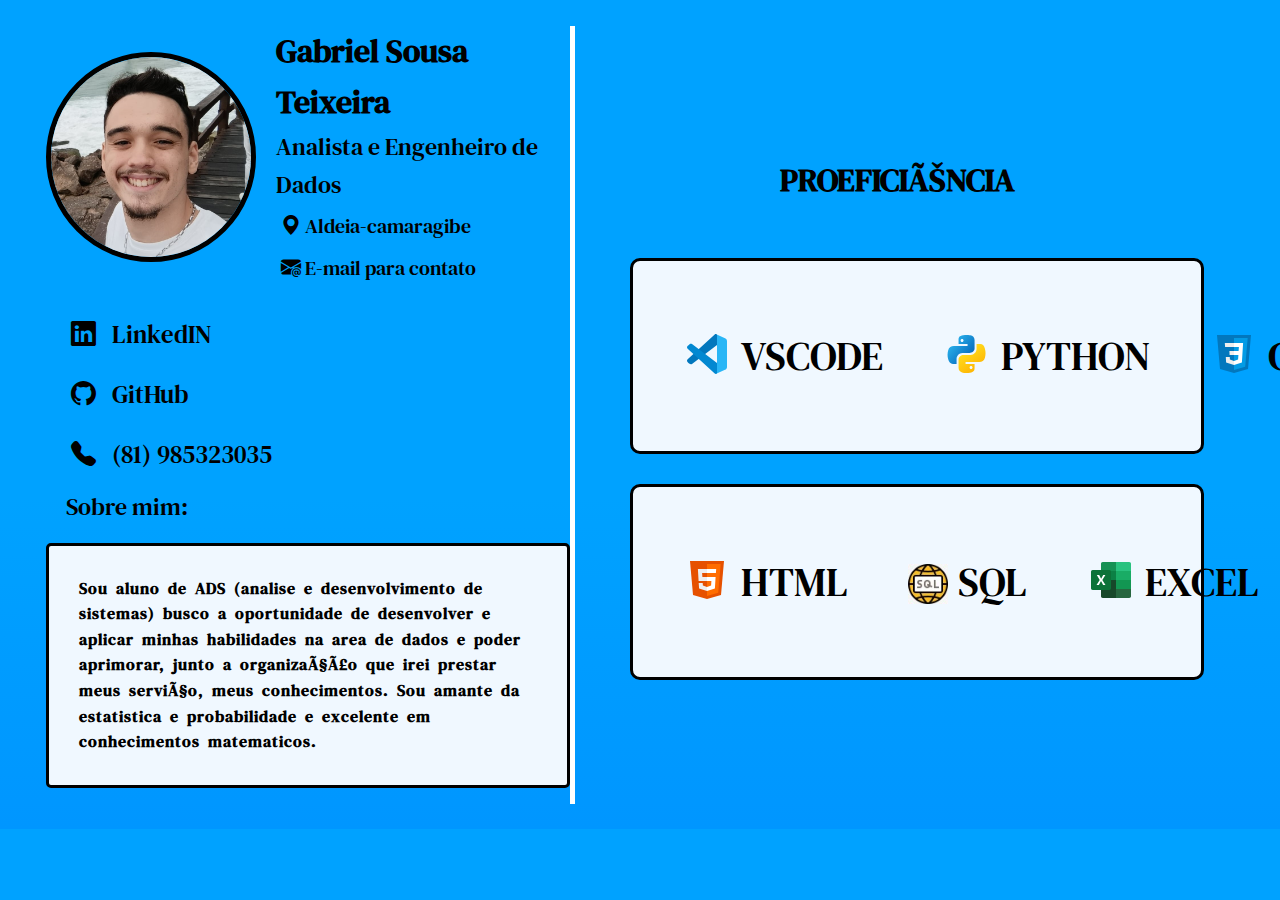
==== Trabalho Gabriel.html @ 569f2440 "first commit" ====
<!DOCTYPE html>
<html lang="pt-br">

<head>
    <link rel = "stylesheet" href="style.css">
    <link rel="shortcut icon" href="img/icons8-nome-48.png"
    <meta charset="UTF-8">
    <meta name="viewport" content="width=device-width, initial-scale=1.0">
    <title>Portfolio Gabriel Teixeira</title>
</head>

<body>
    <div class="left-page">
        
        <div class="Dados">
            <img src="fotos/Gabriel_foto.jpg">
            <div>
                <h1>Gabriel Sousa Teixeira</h1>
                <h2>Analista e Engenheiro de Dados</h2>
                <ul class="dado">
                    <li>
                        <a class="icon"><i class="bi bi-geo-alt-fill"></i></a>
                        <a class="txt" target="_blank" href="https://www.google.com.br/maps/place/Aldeia+Boulevard+Mall/@-7.9644082,-35.0070212,17.42z/data=!4m6!3m5!1s0x7ab10459c1a5e1d:0x2fa857ba4081a581!8m2!3d-7.9619534!4d-35.0083383!16s%2Fg%2F11b6ghvqls?entry=ttu&g_ep=EgoyMDI0MTExMC4wIKXMDSoASAFQAw%3D%3D" style="color:black">Aldeia-camaragibe</a>
                    </li>
                    
                    <li>
                        <a class="icon"><i class="bi bi-envelope-at-fill"></i></a>
                        <a class="txt" href="mailto:gabrielteixeira66.gt@gmail.com" style="color:black">E-mail para contato</a>
                    </li>
                </ul>
            </div>
        </div>
    

    <ul class="links">
        <li>
            <a class="icon"><i class="bi bi-linkedin"></i>
            <a target="_blank" href="linkedin.com/in/gabriel-teixeira-9790622b0">LinkedIN</a>
        </li>
        <li>
            <a class="link" ><i class="bi bi-github"></i>
            <a target="_blank" href="https://github.com/gstbrasil">GitHub</a>
        </li>
        <li>
            <a class="icon"><i class="bi bi-telephone-fill"></i></a>
            <a>(81) 985323035</a>
        </li>
    </ul>
    

    <div class="sobre">
        <h2>Sobre mim:</h2>
        <p>Sou aluno de ADS (analise e desenvolvimento de sistemas) busco a oportunidade de desenvolver e
        aplicar minhas habilidades na area de dados e poder aprimorar, junto a organização que irei prestar
        meus serviço, meus conhecimentos. Sou amante da estatistica e probabilidade e excelente em conhecimentos matematicos.</p>
    </div>
    </div>
    <div class="right-page">
        <h1>PROEFICIÊNCIA</h1>
        <div class="list-pro">
            <ul>
                <div class="l1">
                <li>
                    <a class="icon"><svg xmlns="http://www.w3.org/2000/svg"  viewBox="0 0 48 48" width="48px" height="48px"><path fill="#29b6f6" d="M44,11.11v25.78c0,1.27-0.79,2.4-1.98,2.82l-8.82,4.14L34,33V15L33.2,4.15l8.82,4.14 C43.21,8.71,44,9.84,44,11.11z"/><path fill="#0277bd" d="M9,33.896L34,15V5.353c0-1.198-1.482-1.758-2.275-0.86L4.658,29.239 c-0.9,0.83-0.849,2.267,0.107,3.032c0,0,1.324,1.232,1.803,1.574C7.304,34.37,8.271,34.43,9,33.896z"/><path fill="#0288d1" d="M9,14.104L34,33v9.647c0,1.198-1.482,1.758-2.275,0.86L4.658,18.761 c-0.9-0.83-0.849-2.267,0.107-3.032c0,0,1.324-1.232,1.803-1.574C7.304,13.63,8.271,13.57,9,14.104z"/></svg></a>
                    <a class="txt">VSCODE</a>
                </li>
                <li>
                    <a class="icon"><svg xmlns="http://www.w3.org/2000/svg"  viewBox="0 0 48 48" width="48px" height="48px"><linearGradient id="goqfu1ZNmEnUrQDJEQ1bUa" x1="10.458" x2="26.314" y1="12.972" y2="26.277" gradientUnits="userSpaceOnUse"><stop offset="0" stop-color="#26abe7"/><stop offset="1" stop-color="#086dbf"/></linearGradient><path fill="url(#goqfu1ZNmEnUrQDJEQ1bUa)" d="M24.047,5c-1.555,0.005-2.633,0.142-3.936,0.367c-3.848,0.67-4.549,2.077-4.549,4.67V14h9v2 H15.22h-4.35c-2.636,0-4.943,1.242-5.674,4.219c-0.826,3.417-0.863,5.557,0,9.125C5.851,32.005,7.294,34,9.931,34h3.632v-5.104 c0-2.966,2.686-5.896,5.764-5.896h7.236c2.523,0,5-1.862,5-4.377v-8.586c0-2.439-1.759-4.263-4.218-4.672 C27.406,5.359,25.589,4.994,24.047,5z M19.063,9c0.821,0,1.5,0.677,1.5,1.502c0,0.833-0.679,1.498-1.5,1.498 c-0.837,0-1.5-0.664-1.5-1.498C17.563,9.68,18.226,9,19.063,9z"/><linearGradient id="goqfu1ZNmEnUrQDJEQ1bUb" x1="35.334" x2="23.517" y1="37.911" y2="21.034" gradientUnits="userSpaceOnUse"><stop offset="0" stop-color="#feb705"/><stop offset="1" stop-color="#ffda1c"/></linearGradient><path fill="url(#goqfu1ZNmEnUrQDJEQ1bUb)" d="M23.078,43c1.555-0.005,2.633-0.142,3.936-0.367c3.848-0.67,4.549-2.077,4.549-4.67V34h-9v-2 h9.343h4.35c2.636,0,4.943-1.242,5.674-4.219c0.826-3.417,0.863-5.557,0-9.125C41.274,15.995,39.831,14,37.194,14h-3.632v5.104 c0,2.966-2.686,5.896-5.764,5.896h-7.236c-2.523,0-5,1.862-5,4.377v8.586c0,2.439,1.759,4.263,4.218,4.672 C19.719,42.641,21.536,43.006,23.078,43z M28.063,39c-0.821,0-1.5-0.677-1.5-1.502c0-0.833,0.679-1.498,1.5-1.498 c0.837,0,1.5,0.664,1.5,1.498C29.563,38.32,28.899,39,28.063,39z"/></svg></a>
                    <a class="txt">PYTHON</a>
                </li>
                <li> 
                    <a class="icon"><svg xmlns="http://www.w3.org/2000/svg"  viewBox="0 0 48 48" width="48px" height="48px"><path fill="#0277BD" d="M41,5H7l3,34l14,4l14-4L41,5L41,5z"/><path fill="#039BE5" d="M24 8L24 39.9 35.2 36.7 37.7 8z"/><path fill="#FFF" d="M33.1 13L24 13 24 17 28.9 17 28.6 21 24 21 24 25 28.4 25 28.1 29.5 24 30.9 24 35.1 31.9 32.5 32.6 21 32.6 21z"/><path fill="#EEE" d="M24,13v4h-8.9l-0.3-4H24z M19.4,21l0.2,4H24v-4H19.4z M19.8,27h-4l0.3,5.5l7.9,2.6v-4.2l-4.1-1.4L19.8,27z"/></svg></a>
                    <a class="txt">CSS</a>
                </li>
                </div>
                <div class="l1">
                <li>
                    <a class="icon"><svg xmlns="http://www.w3.org/2000/svg"  viewBox="0 0 48 48" width="48px" height="48px"><path fill="#E65100" d="M41,5H7l3,34l14,4l14-4L41,5L41,5z"/><path fill="#FF6D00" d="M24 8L24 39.9 35.2 36.7 37.7 8z"/><path fill="#FFF" d="M24,25v-4h8.6l-0.7,11.5L24,35.1v-4.2l4.1-1.4l0.3-4.5H24z M32.9,17l0.3-4H24v4H32.9z"/><path fill="#EEE" d="M24,30.9v4.2l-7.9-2.6L15.7,27h4l0.2,2.5L24,30.9z M19.1,17H24v-4h-9.1l0.7,12H24v-4h-4.6L19.1,17z"/></svg></a>
                    <a class="txt">HTML</a>
                </li>
                
                <li>
                    <a class="icon"><img src="fotos/sql_img.jpg" style="height: 40px;"></a>
                    <a class="txt">SQL</a>
                </li>
                <li>
                    <a class="icon"><svg xmlns="http://www.w3.org/2000/svg"  viewBox="0 0 48 48" width="48px" height="48px"><path fill="#169154" d="M29,6H15.744C14.781,6,14,6.781,14,7.744v7.259h15V6z"/><path fill="#18482a" d="M14,33.054v7.202C14,41.219,14.781,42,15.743,42H29v-8.946H14z"/><path fill="#0c8045" d="M14 15.003H29V24.005000000000003H14z"/><path fill="#17472a" d="M14 24.005H29V33.055H14z"/><g><path fill="#29c27f" d="M42.256,6H29v9.003h15V7.744C44,6.781,43.219,6,42.256,6z"/><path fill="#27663f" d="M29,33.054V42h13.257C43.219,42,44,41.219,44,40.257v-7.202H29z"/><path fill="#19ac65" d="M29 15.003H44V24.005000000000003H29z"/><path fill="#129652" d="M29 24.005H44V33.055H29z"/></g><path fill="#0c7238" d="M22.319,34H5.681C4.753,34,4,33.247,4,32.319V15.681C4,14.753,4.753,14,5.681,14h16.638 C23.247,14,24,14.753,24,15.681v16.638C24,33.247,23.247,34,22.319,34z"/><path fill="#fff" d="M9.807 19L12.193 19 14.129 22.754 16.175 19 18.404 19 15.333 24 18.474 29 16.123 29 14.013 25.07 11.912 29 9.526 29 12.719 23.982z"/></svg></a>
                    <a class="txt">EXCEL</a>
                </li>
                </div>
            </ul>
        </div>
    </div>
</body>
</html>
---- style.css ----
@import url('https://cdn.jsdelivr.net/npm/bootstrap-icons/font/bootstrap-icons.css');
@import url('https://fonts.googleapis.com/css2?family=DM+Serif+Text:ital@0;1&display=swap');
@import url('https://fonts.googleapis.com/css2?family=DM+Serif+Text:ital@0;1&family=Delius&family=Tinos:ital,wght@0,400;0,700;1,400;1,700&display=swap');


body{
    background: linear-gradient(rgb(0, 162, 255) 60%, rgb(0, 150, 255)) ;
    line-height: 1.6;
    margin: 2%;
    user-select: none;
    overflow-y: hidden;
    display: flex;
    justify-content: center;
    align-items: center;
}

div.left-page img{
    height: 200px;
    width: 200px;
    border-radius: 100%;
    border: 5px #000000 solid;
}

.left-page{
    display: flex;
    flex-direction: column;
    width: 50%;
    box-shadow: 5px 0 0 white ;
    margin-left: 20px;
}

.left-page h1{
    margin: 0px;
    margin-left: 20px;
    font-family: "DM Serif Text", serif;
}

.left-page h2{
    margin: 0px;
    margin-left: 20px;
    font-family: "DM Serif Text", serif;
    font-weight: 200;
}

div.Dados{
    display: flex;
    align-items: center;

}

ul.dado{
    margin: 0%;
    padding-left: 20px;
    font-family: "DM Serif Text", serif;
    font-size: 20px;
}

ul.dado li{
    padding: 5px;
    background-color: aliceblue transparent;
    transition: 0.3s ease-in-out;
}

ul.dado li:hover{
    padding: 5px 60px;
    background-color: aliceblue;
    border-radius: 15px;
}

ul.dado li a{
    text-decoration: none;
}

ul.dado a.icon-txt{
    text-decoration: none;
}

ul.links{
    padding: 0;
    margin-top: 30px;
    margin: 15px;
}

ul.links li{
    max-width: 300px;
    padding: 10px;
    background-color: aliceblue transparent;
    transition: 0.3s ease-in-out;
    font-size: 25px;
}

ul.links li:hover{
    max-width: 300px;
    padding: 10px 40px;
    background-color: aliceblue;
}

ul.links a{
    text-decoration: none;
    font-family: "DM Serif Text", serif;
    color: #000000;
}

ul.links i{
    margin-right: 10px;
}

.sobre{
    max-width: 660px;
    margin-top: -2%;
}

.sobre h2{
    font-family: "DM Serif Text", serif;
}

.sobre p{
    font-family: "DM Serif Text", serif;
    font-weight: bolder;
    letter-spacing: 1px;
    word-spacing: 3px;
    background-color: aliceblue;
    border: #000000 3px solid;
    max-width: 500px;
    padding: 30px;
    border-radius: 5px;
}

.dado{
    list-style-type: none;
    font-family: "Delius", cursive;
    text-decoration: none;
}

.links{
    list-style-type: none;
    text-decoration: none;
    font-family: "Delius", cursive;
    margin-bottom: 5%;
}



.right-page{
    width: 50%;
    margin-right: 50px;
    margin-left: 20px;
    display: flex;
    flex-direction: column;
    justify-content: center;
}


.right-page a{
    font-size: 40px;
    font-family: "DM Serif Text", serif;
    margin-left: 10px;
    align-items: center;
}

.right-page a.icon{
    align-items: center;
    margin: 0;
    margin-top: 10px;
    font-size: 50px;
}

.right-page li{
    padding: 30px;
    align-items: center;
    display: flex;
}

.right-page h1{
    font-family: "DM Serif Text", serif;
    justify-content: center;
    display: flex;
}

.right-page div.l1{
    display: flex;
    margin-top:30px ;
    padding: 20px;
    background-color: aliceblue;
    border: 3px #000000 solid;
    border-radius: 10px;
    list-style-type: none;
    align-items: center;
}
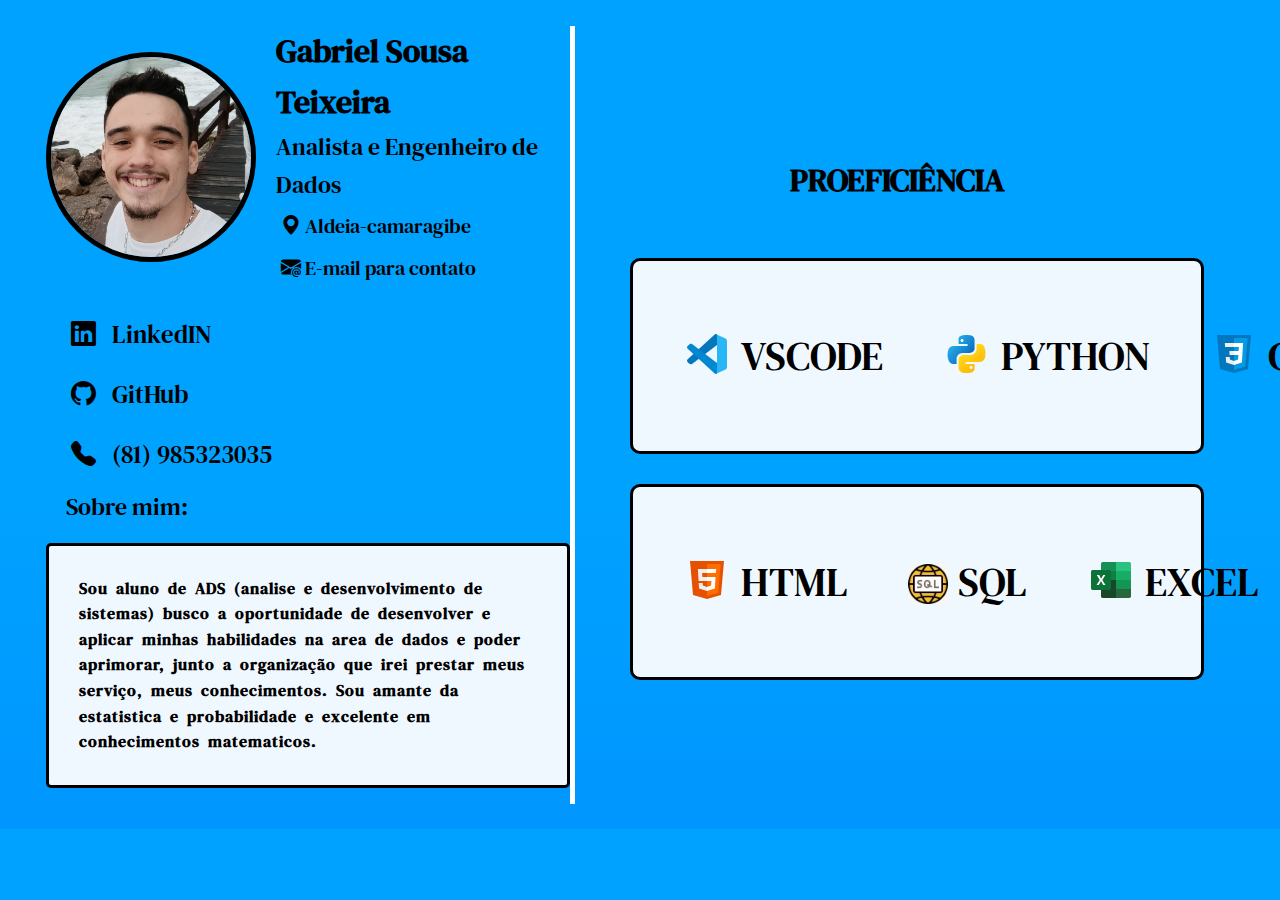
==== commit fd3acb18: "correção_meta_vermelho" ====
--- a/Trabalho Gabriel.html
+++ b/Trabalho Gabriel.html
@@ -1,9 +1,10 @@
 <!DOCTYPE html>
 <html lang="pt-br">
 
+
 <head>
-    <link rel = "stylesheet" href="style.css">
-    <link rel="shortcut icon" href="img/icons8-nome-48.png"
+    <link rel="stylesheet" href="style.css">
+    <link rel="shortcut icon" href="img/icons8-nome-48.png">
     <meta charset="UTF-8">
     <meta name="viewport" content="width=device-width, initial-scale=1.0">
     <title>Portfolio Gabriel Teixeira</title>
